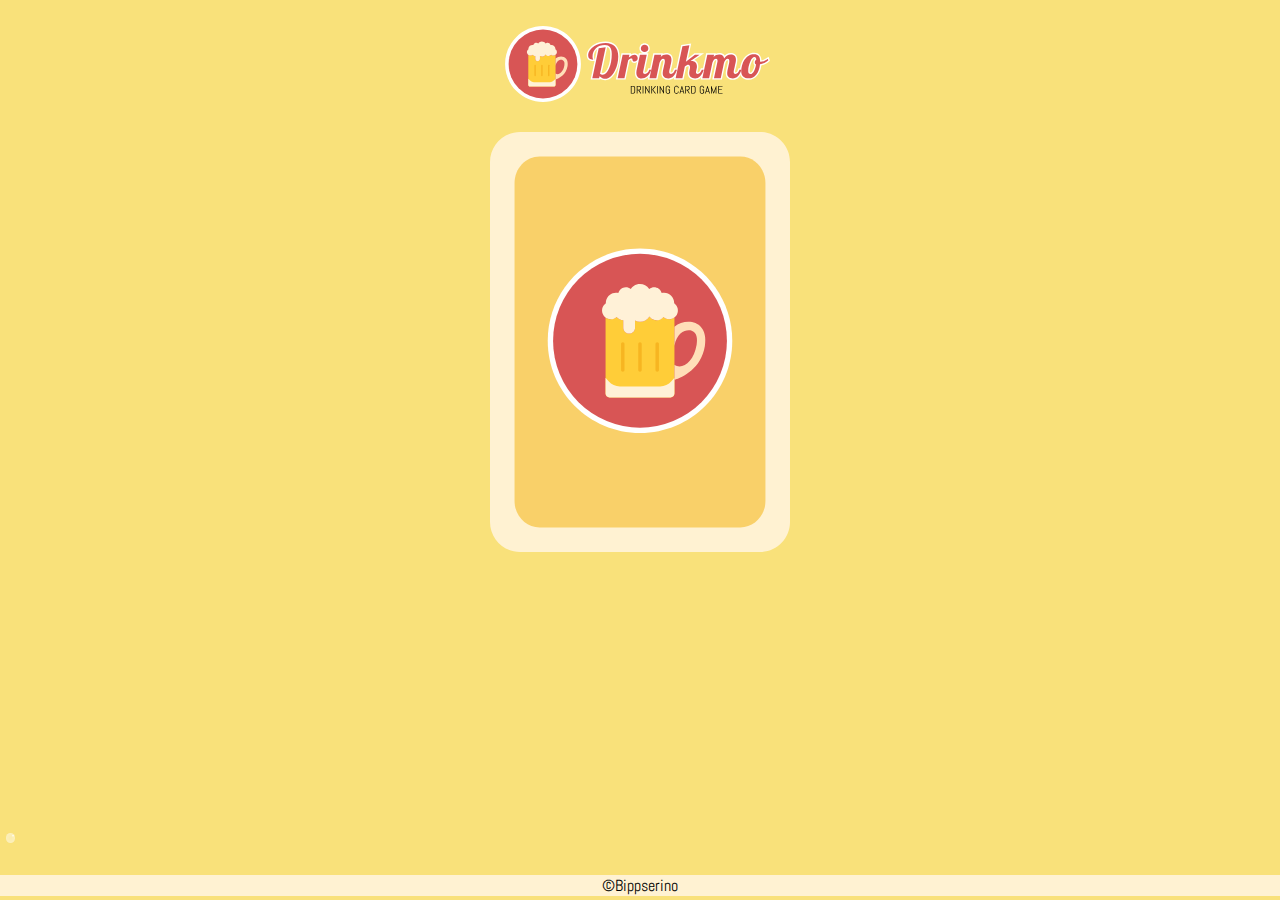
==== game.html @ 120122e4 "first commit" ====
<!DOCTYPE html>
<html lang="en">
<head>
    <meta charset="UTF-8">
    <meta name="viewport" content="width=device-width, initial-scale=1.0">
    <title>Drinkmo</title>
    <link rel="stylesheet" href="styles.css">
    <link rel="shortcut icon" href="img/logo.svg" type="image/x-icon">
</head>
<body>
    <section id="header">
        <div class="game-header">
                <img src="img/logo.svg" alt="logo" class="header__logo-box--logo">
                <img src="img/drinking-game.svg" alt="drinking-game" class="header__logo-box--drinking-game">
        </div>
    </section>

    <section id="game">
        <div class="game__window">
            <div class="game__window__higher-button-box">
                <img src="img/higher.svg" alt="higher" class="higher game__window--button" draggable="false">
            </div>
            <div class="game__window__cards">
                <img src="cards/back.svg" alt="card" class="game__window--deck-of-cards stationary-deck" draggable="false">
                <img src="" alt="card" class="game__window--deck-of-cards drawn-card" draggable="false" style="display: none;">
            </div>
            <div class="game__window__lower-button-box">
                <img src="img/lower.svg" alt="lower" class="lower game__window--button" draggable="false">
            </div>
            <div class="game__window--card-counter">
                <p></p>
            </div>

            
            <div class="game__window--answer-box">
                <img src="" alt="correct" class="game__window--answer-img" style="display: none;">
            </div>
        </div>
    </section>
    <p class="copyright">©Bippserino</p>

    <script src="https://ajax.googleapis.com/ajax/libs/jquery/3.5.1/jquery.min.js"></script>
    <script src="scripts/index.js"></script>
    <script src="scripts/bubbles.js"></script>
</body>
</html>
---- styles.css ----
@import url('https://fonts.googleapis.com/css2?family=Abel&family=Galada&display=swap');

* {
    margin: 0;
    padding: 0;
    box-sizing: inherit;
}

html {
    font-size: 16px;
}

body {
    background-color: #F9E17A;
    box-sizing: border-box;
    padding-top: 1.5rem;
    font-family: 'Abel', sans-serif;
}

h1 {
    font-size: 4.5rem;
    font-family: 'Galada', cursive;
    font-weight: 400;
    color: #D85555;
}

a {
    text-decoration: none;
    color: #D85555;
    font-size: 1.5rem;
    display: block;
}

span {
    position: absolute;
    bottom: -50px;
    background: transparent;
    border-radius: 50%;
    pointer-events: none;
    box-shadow: inset 0 0 10px rgba(255, 255, 255, 0.7);
    animation: animate 4s linear infinite;
}

span::before {
    content: '';
    position: absolute;
    width: 100%;
    height: 100%;
    transform: scale(0.25) translate(-70%, -70%);
    background: linear-gradient(#fff, transparent);
    border-radius: 50%;
}

/* START OF HEADER */

.header {
    display: block;
    text-align: center;
    height: 100vh;
    position: relative;
    
}

.header--logo {
    height: 8rem;
    display: block;
    margin: 2rem auto 1rem auto;
    animation-name: moveInRight;
    animation-duration: 1s;
    /* border-radius: 100%;
    box-shadow: 0 0 2rem 0.2rem rgba(0, 0, 0, 0.4); */
}

.header--drinking-game {
    height: 8rem;
    display: block;
    margin: 0 auto;
    animation-name: moveInLeft;
    animation-duration: 1s;
}

.header--cards {
    width: 80vw;
    position: absolute;
    bottom: 0;
    left: 50%;
    transform: translate(-50%,45%);
    max-width: 1800px;
    animation: moveInBottom;
    animation-duration: 1s;
}

/* END OF HEADER */

/* START OF BODY */

#body {
    background-color: #FFF2D2;
    padding: 18rem 7rem 5rem 7rem;
}

.body__how-to-play--title {
    text-align: center;
}

.body__how-to-play--game-rules, .body__how-to-play--alcohol {
    margin-bottom: 6rem;
}

.body__how-to-play--img{
    width: 250px;
}

.wine {
    float: left;
    margin-right: 2rem;
}

.rules {
    float: right;
    margin-left: 2rem;
}

.body__how-to-play--text {
    font-size: 2.15rem;
    padding-top: 8rem;
}

.body__how-to-play--game-rules p {
    padding-top: 5.5rem;
}

/* END OF BODY */

/* START OF FOOTER */

.footer {
    background-color: #F9E17A;
    text-align: center;
    padding: 2rem 2rem 0 2rem;
}

.footer__logo-box {
    margin: 0 auto 1rem auto;
}

.footer__logo-box--logo {
    height: 5rem;
}

.footer__logo-box--drinking-game {
    height: 4rem;
}

.copyright {
    text-align: center;
    margin-top: 1rem;
    background-color: #FFF2D2;
}



/* END OF FOOTER */

/* START OF GAME FILE */

/* START OF GAME WINDOW */

#header {
    text-align: center;
}

.game-header {
    display: inline-block;
}

.header__logo-box--logo {
    height: 5rem;
}

.header__logo-box--drinking-game {
    height: 4rem;
}

.game__window {
    text-align: center;
    margin: 1.45rem 0;
    height: 80vh;
    position: relative;
}

.game__window--deck-of-cards {
    width: max(30vw, 150px);
    max-width: 300px;
    cursor: pointer;
}

.game__window--higher-button {
    width: max(2vw, 7rem);
    max-width: 7rem;
}

.game__window__higher-button-box, .game__window__lower-button-box {
    position: absolute;
}

.game__window--button {
    height: 8rem;
    background-color: white;
    border-radius: 100%;
    cursor: pointer;
    z-index: 5;
    display: none;
}

.game__window--button:hover {
    background-color: whitesmoke;
}

.game__window__higher-button-box {
    left: 25%;
    top: 78%;
}

.game__window__lower-button-box {
    right: 25%;
    top: 78%;
}

.game__window--answer-img {
    width: 10vw;
    position: absolute;
    top: 50%;
    left: 50%;
    transform: translate(-50%, -50%);
}

/* END OF GAME WINDOW */

/* END OF GAME FILE */

/* START OF MEDIA QUERIES */

@media screen and (orientation:portrait) and (orientation:landscape) {
    /* Portrait styles */
}

@media screen and (max-width: 1150px) and (orientation:landscape) {
    #body {
        padding-top: 10rem;
    }
}

@media screen and (max-width: 1000px) {
    .header {
        height: 80vh;
    }

    .header--cards {
        transform: translate(-50%,35%);
    }

    .body__how-to-play--title {
        font-size: 3.5rem;
    }

    #body {
        padding-top: 12rem;
    } 
}

@media screen and (max-width: 800px) {
    .header--drinking-game {
        height: 7rem;
    }
    
    .header--logo {
        height: 6rem;
    }

    .body__how-to-play--img{
        float: none;
        width: 200px;
    }

    #body {
        text-align: center;
        padding-top: 9rem;
    }

    .body__how-to-play--title {
        margin-bottom: 2rem;
    }
    
    .body__how-to-play--text {
        font-size: 1.6rem;
        padding-top: 3rem;
    }

    .rules {
        margin-left: 0;
    }
}

@media screen and (max-width: 600px) {
    a {
        font-size: 1.25rem;
    }

    .header {
        height: 50vh;
    }

    .header--cards {
        transform: translate(-50%, 40%);
    }

    .header--drinking-game {
        height: 6rem;
    }

    .game__window--button {
        height: 6rem;
    }

    .game__window__higher-button-box {
        left: 15%;
        top: 65%;
    }
    
    .game__window__lower-button-box {
        right: 15%;
        top: 65%;
    }
}

@media screen and (max-width: 400px) {
    #body {
        padding: 9rem 2rem;
    }

    .body__how-to-play--title {
        font-size: 2.75rem;
    }

    .header--drinking-game {
        height: 4rem;
    }
}

@media screen and (min-width: 1150px) and (max-width: 1400px) and (orientation:landscape) {

}

@media screen and (min-width: 800px) and (max-width: 1000px) {
    .body__how-to-play--text {
        font-size: 1.75rem;
        padding-top: 5.5rem;
    }

    .body__how-to-play--img{
        width: 200px;
    }

    .body__how-to-play--game-rules p {
        padding-top: 2rem;
    }
}

@media screen and (min-width: 600px) and (max-width: 800px) {
    .game__window__higher-button-box, .game__window__lower-button-box {
        top: 75%;
    }
    
}

@media screen and (min-width: 600px) and (max-width: 700px) {
    .header {
        height: 60vh;
    }

    .header--cards {
        transform: translate(-50%,30%);
    }

}

@media only screen and (min-device-width: 1024px) and (max-device-width: 1366px) and (-webkit-min-device-pixel-ratio: 2) {
    .header {
        height: 50vh;
    }
}

/* END OF MEDIA QUERIES */

/* START OF KEYFRAMES */

@keyframes moveInLeft {
    0% {
        opacity: 0;
        transform: translateX(-10rem);
    }

    100% {
        opacity: 1;
        transform: translate(0);
    }
}

@keyframes moveInRight {
    0% {
        opacity: 0;
        transform: translateX(10rem);
    }

    100% {
        opacity: 1;
        transform: translate(0);
    }
}

@keyframes moveInBottom {
    0% {
        opacity: 0;
        transform: translate(-50%,100vh);
    }

    100% {
        opacity: 1;
        transform: translate(-50%,45%);
    }
}

@keyframes animate {
    0% {
        transform: translateY(0%);
        opacity: 1;
    }

    100% {
        transform: translateY(-80vh);
        opacity: 0;
    }
}

/* END OF KEYFRAMES */
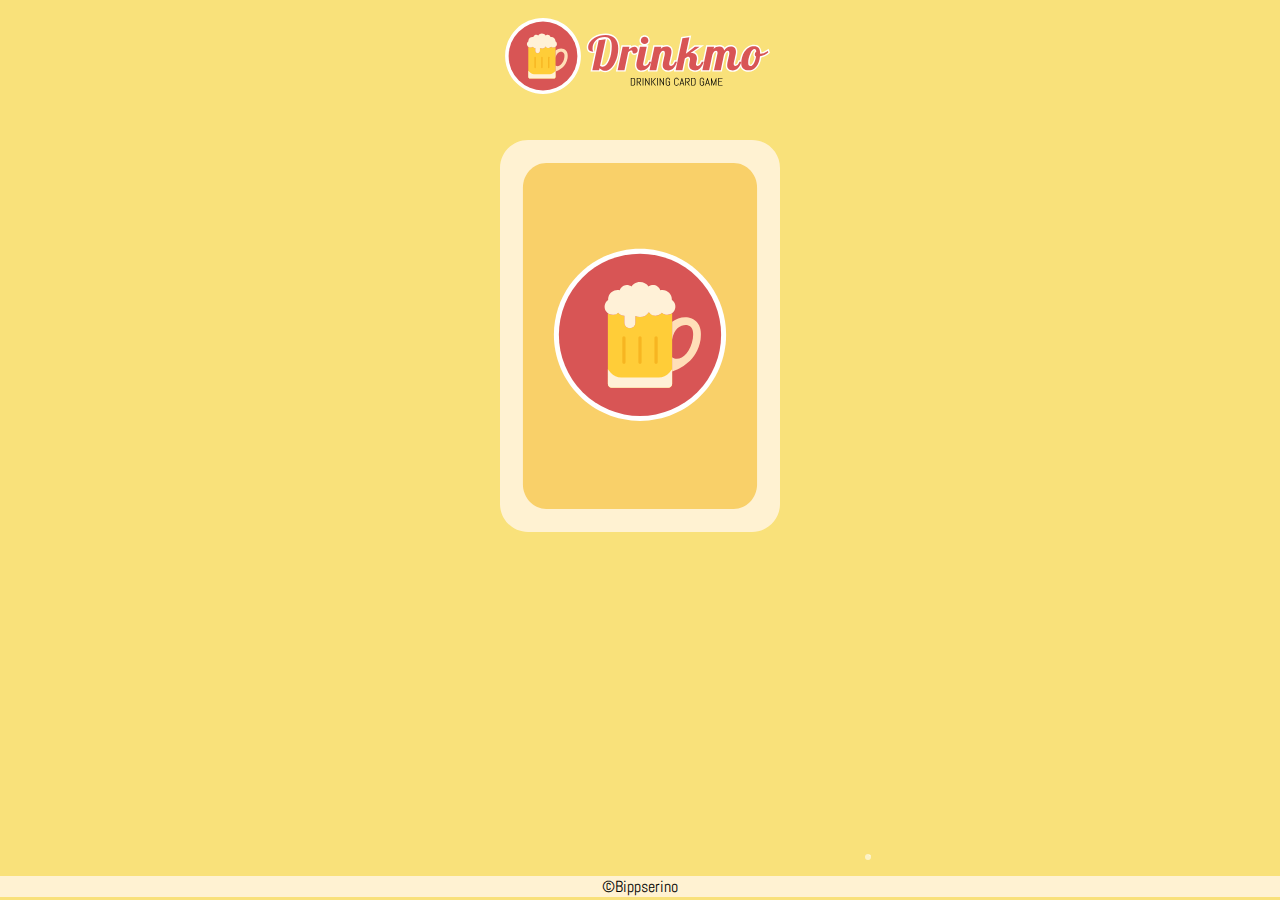
==== commit 29912dba: "Minor bug fixes and style changes" ====
--- a/game.html
+++ b/game.html
@@ -10,8 +10,8 @@
 <body>
     <section id="header">
         <div class="game-header">
-                <img src="img/logo.svg" alt="logo" class="header__logo-box--logo">
-                <img src="img/drinking-game.svg" alt="drinking-game" class="header__logo-box--drinking-game">
+                <img src="img/logo.svg" alt="logo" class="header__logo-box--logo" draggable="false">
+                <img src="img/drinking-game.svg" alt="drinking-game" class="header__logo-box--drinking-game" draggable="false">
         </div>
     </section>
 
@@ -33,7 +33,7 @@
 
             
             <div class="game__window--answer-box">
-                <img src="" alt="correct" class="game__window--answer-img" style="display: none;">
+                <img src="" alt="correct" class="game__window--answer-img" style="display: none;" draggable="false">
             </div>
         </div>
     </section>
--- a/styles.css
+++ b/styles.css
@@ -13,7 +13,6 @@
 body {
     background-color: #F9E17A;
     box-sizing: border-box;
-    padding-top: 1.5rem;
     font-family: 'Abel', sans-serif;
 }
 
@@ -172,6 +171,7 @@
 
 .game-header {
     display: inline-block;
+    padding: 1rem;
 }
 
 .header__logo-box--logo {
@@ -184,14 +184,14 @@
 
 .game__window {
     text-align: center;
-    margin: 1.45rem 0;
+    margin: 1.45rem 0 0;
     height: 80vh;
     position: relative;
 }
 
 .game__window--deck-of-cards {
     width: max(30vw, 150px);
-    max-width: 300px;
+    max-width: 280px;
     cursor: pointer;
 }
 
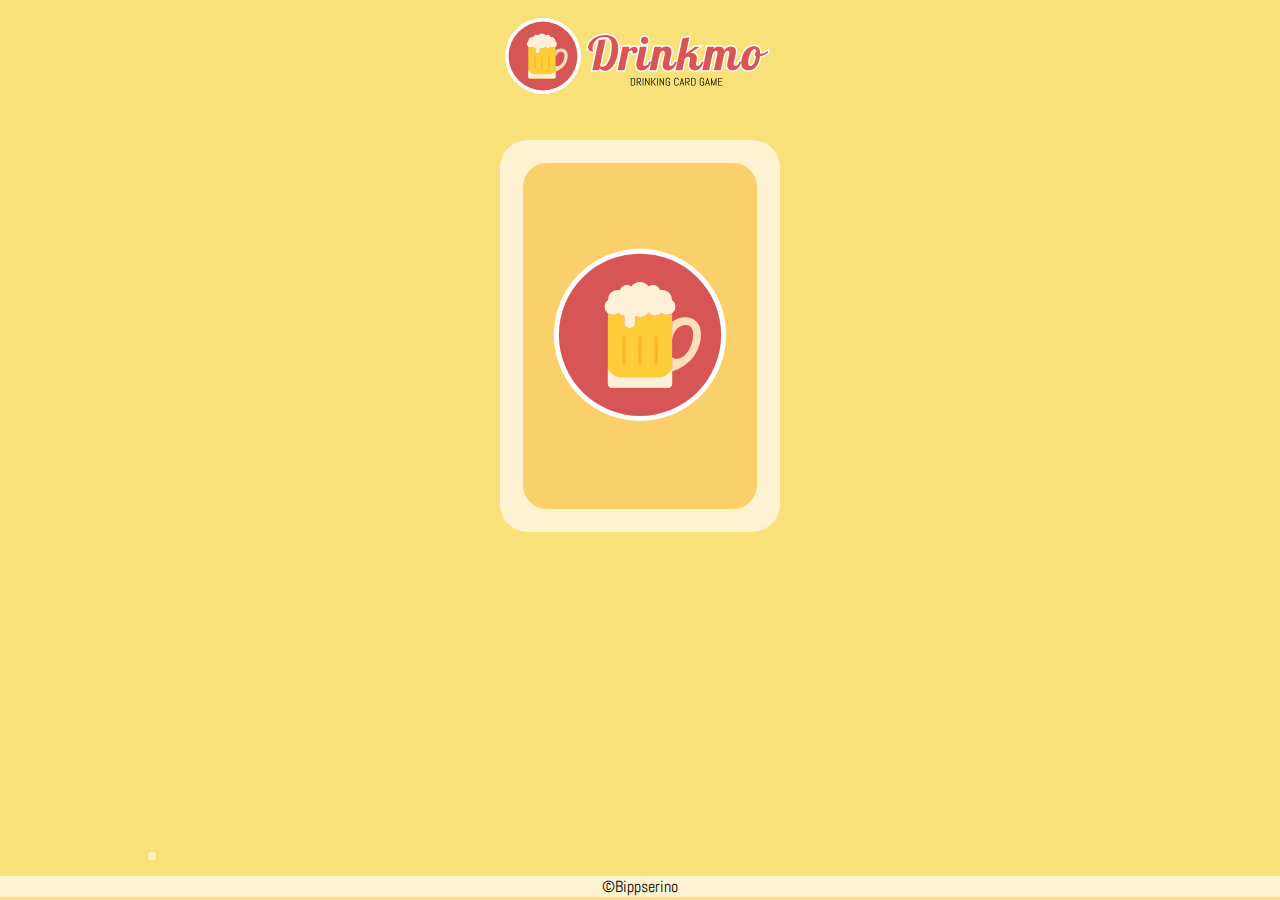
==== commit 3253d6f8: "Added button that redirects to game page" ====
--- a/game.html
+++ b/game.html
@@ -33,7 +33,6 @@
 
             
             <div class="game__window--answer-box">
-                <img src="" alt="correct" class="game__window--answer-img" style="display: none;" draggable="false">
             </div>
         </div>
     </section>
--- a/styles.css
+++ b/styles.css
@@ -36,7 +36,7 @@
     background: transparent;
     border-radius: 50%;
     pointer-events: none;
-    box-shadow: inset 0 0 10px rgba(255, 255, 255, 0.7);
+    box-shadow: inset 0 0 10px rgba(255, 255, 255, 0.8);
     animation: animate 4s linear infinite;
 }
 
@@ -66,6 +66,8 @@
     margin: 2rem auto 1rem auto;
     animation-name: moveInRight;
     animation-duration: 1s;
+    position: relative;
+    z-index: 1 ;
     /* border-radius: 100%;
     box-shadow: 0 0 2rem 0.2rem rgba(0, 0, 0, 0.4); */
 }
@@ -76,6 +78,8 @@
     margin: 0 auto;
     animation-name: moveInLeft;
     animation-duration: 1s;
+    position: relative;
+    z-index: 1 ;
 }
 
 .header--cards {
@@ -87,6 +91,11 @@
     max-width: 1800px;
     animation: moveInBottom;
     animation-duration: 1s;
+    z-index: 0 ;
+}
+
+.header__logo-box {
+    z-index: 5;
 }
 
 /* END OF HEADER */
@@ -127,6 +136,87 @@
 
 .body__how-to-play--game-rules p {
     padding-top: 5.5rem;
+}
+
+/* .body--get-started-button {
+	box-shadow: 0px 4px 0px 0px rgba(0, 0, 0, 0.2) ;
+	background-color:#f9e27a;
+	border-radius: 2rem;
+	border:3px solid #D85555;
+	display:inline-block;
+	cursor:pointer;
+    color:#D85555;
+    font-family: 'Abel', sans-serif;
+    font-weight: 800;
+	font-size: 2rem;
+	padding:16px 31px;
+    text-decoration:none;
+}
+
+.body--get-started-button:hover {
+	background-color:#fae898;
+}
+.body--get-started-button:active {
+	position:relative;
+	top:1px;
+}
+
+button:focus {
+    outline:0;
+} */
+
+
+.btn:link, .btn:visited {
+    text-transform: uppercase;
+    text-decoration: none;
+    padding: 1.5rem 4rem;
+    display: inline-block;
+    border-radius: 10rem;
+    transition: all 0.2s ;
+    position: relative;
+    font-size: 1.6rem;
+    border: solid 3px #D85555;
+}
+
+.btn:hover {
+    transform: translateY(-0.3rem);
+    box-shadow: 0 1rem 2rem rgba(0, 0, 0, 0.2);
+}
+
+.btn:active {
+    transform: translateY(-0.1rem);
+    box-shadow: 0 0.5rem 1rem rgba(0, 0, 0, 0.2);
+}
+
+.btn--white {
+    background-color: #F9E17A;
+    color: #D85555;
+}
+
+.btn::after {
+    content: "";
+    display: inline-block;
+    height: 100%;
+    width: 100%;
+    border-radius: 10rem;
+    position: absolute;
+    top: 0;
+    left: 0;
+    z-index: -1;
+    transition: all 0.4s;
+}
+
+.btn--white::after {
+    background-color: #ffe6a6
+}
+
+.btn:hover::after {
+    transform: scaleX(1.4) scaleY(1.6);
+    opacity: 0;
+}
+
+.button-box {
+    text-align: center;
 }
 
 /* END OF BODY */
